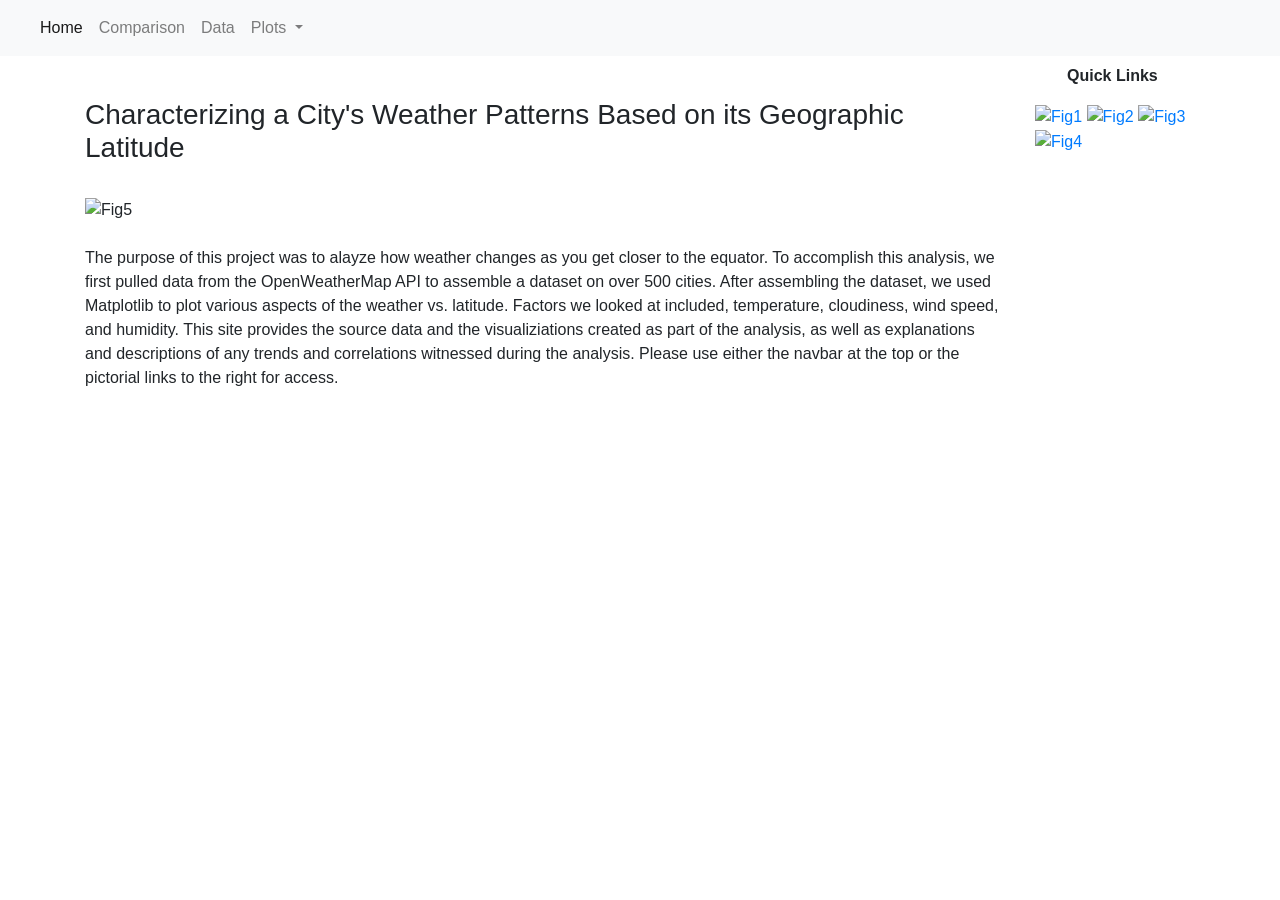
==== website/index.html @ 868f9dd1 "Add files via upload" ====
<!doctype html>
<html lang="en">

  <head>
    <!-- Required meta tags -->
    <meta charset="utf-8">
    <meta name="viewport" content="width=device-width, initial-scale=1, shrink-to-fit="no">

    <!-- Bootstrap CSS -->
    <link rel="stylesheet" href="https://stackpath.bootstrapcdn.com/bootstrap/4.5.2/css/bootstrap.min.css" integrity="sha384-JcKb8q3iqJ61gNV9KGb8thSsNjpSL0n8PARn9HuZOnIxN0hoP+VmmDGMN5t9UJ0Z" crossorigin="anonymous">

	<!-- Custom CSS -->
	<link rel="stylesheet" href="style.css">
		
    <title>Home</title>
    <title>Responsive Columns</title>
  
  </head>
  
  <body>
    
	<nav class="navbar navbar-expand-lg navbar-light bg-light">
    <a class="navbar-brand" href="#"></a>
    <button class="navbar-toggler" type="button" data-toggle="collapse" data-target="#navbarSupportedContent" aria-controls="navbarSupportedContent" aria-expanded="false" aria-label="Toggle navigation">
      <span class="navbar-toggler-icon"></span>
    </button>

    <div class="collapse navbar-collapse" id="navbarSupportedContent">
      <ul class="navbar-nav mr-auto">
        <li class="nav-item active">
          <a class="nav-link" href="index.html#">Home <span class="sr-only">(current)</span></a>
        </li>
        <li class="nav-item">
          <a class="nav-link" href="comparison.html#">Comparison</a>
        </li>
        <li class="nav-item">
          <a class="nav-link" href="cities.html#">Data</a>
        </li>  
        <li class="nav-item Plots">
          <a class="nav-link dropdown-toggle" href="#" id="navbarDropdown" role="button" data-toggle="dropdown" aria-haspopup="true" aria-expanded="false">
            Plots
          </a>
          <div class="dropdown-menu" aria-labelledby="Plots">
			<a class="dropdown-item" href="lat-vs-cloud.html#">Cloudiness</a>
            <a class="dropdown-item" href="lat-vs-hum.html#">Humidity</a>
            <a class="dropdown-item" href="lat-vs-temp.html#">Temperature</a>
            <a class="dropdown-item" href="lat-vs-wind.html#">Windspeed</a>          
          </div>
        </li>
      </ul>
    </div>
  </nav>
    
    <h1></h1>
    
    <div class="container">
    
         <div class="row">
         
            <div class="col-sm-10">
        	<h3><br>Characterizing a City's Weather Patterns Based on its Geographic Latitude</h3>
        	<br><img src="Resources/assets/images/Fig5.png" alt="Fig5" class="img-fluid">
        	
        	<p><br>The purpose of this project was to alayze how weather changes as you get closer to the equator. 
        	To accomplish this analysis, we first pulled data from the OpenWeatherMap API to assemble a dataset on over 
        	500 cities. After assembling the dataset, we used Matplotlib to plot various aspects of the weather vs. 
        	latitude. Factors we looked at included, temperature, cloudiness, wind speed, and humidity. This site 
        	provides the source data and the visualiziations created as part of the analysis, as well as explanations
        	and descriptions of any trends and correlations witnessed during the analysis. Please use either the navbar
        	at the top or the pictorial links to the right for access.<br><br></p>
        	</div>
        	
			<div class="col-sm-2">
			
			<p style="margin-left:20%; margin-right:20%;"> <b> Quick Links </b> </p>
			
			<a href="lat-vs-temp.html#">
			<img src="Resources/assets/images/Fig1.png" alt="Fig1" class="img-fluid">
        	
        	<a href="lat-vs-hum.html#">
        	<img src="Resources/assets/images/Fig2.png" alt="Fig2" class="img-fluid">
        	
        	<a href="lat-vs-cloud.html#">
        	<img src="Resources/assets/images/Fig3.png" alt="Fig3" class="img-fluid">
        	
        	<a href="lat-vs-wind.html#">
        	<img src="Resources/assets/images/Fig4.png" alt="Fig4" class="img-fluid">
        	
        	</div>    	
        
        </div>	
     	   	
     </div>
     
<script src="https://code.jquery.com/jquery-3.5.1.slim.min.js" integrity="sha384-DfXdz2htPH0lsSSs5nCTpuj/zy4C+OGpamoFVy38MVBnE+IbbVYUew+OrCXaRkfj" crossorigin="anonymous"></script>
<script src="https://cdn.jsdelivr.net/npm/popper.js@1.16.1/dist/umd/popper.min.js" integrity="sha384-9/reFTGAW83EW2RDu2S0VKaIzap3H66lZH81PoYlFhbGU+6BZp6G7niu735Sk7lN" crossorigin="anonymous"></script>
<script src="https://stackpath.bootstrapcdn.com/bootstrap/4.5.2/js/bootstrap.min.js" integrity="sha384-B4gt1jrGC7Jh4AgTPSdUtOBvfO8shuf57BaghqFfPlYxofvL8/KUEfYiJOMMV+rV" crossorigin="anonymous"></script>    
        	
 </body>

</html>
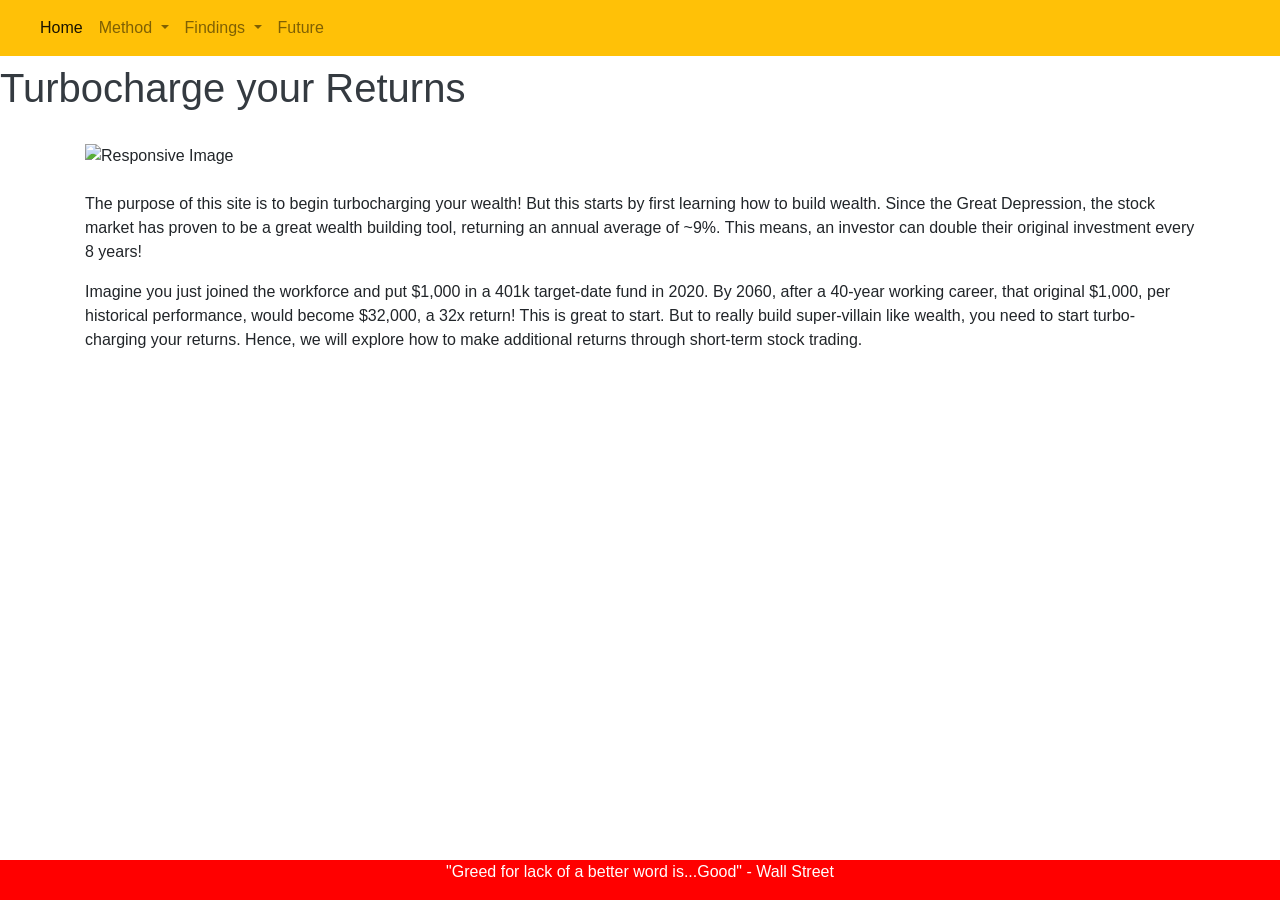
==== commit 36ece547: "webfiles" ====
--- a/website/index.html
+++ b/website/index.html
@@ -19,7 +19,7 @@
   
   <body>
     
-	<nav class="navbar navbar-expand-lg navbar-light bg-light">
+<nav class="navbar navbar-expand-lg navbar-light bg-warning">
     <a class="navbar-brand" href="#"></a>
     <button class="navbar-toggler" type="button" data-toggle="collapse" data-target="#navbarSupportedContent" aria-controls="navbarSupportedContent" aria-expanded="false" aria-label="Toggle navigation">
       <span class="navbar-toggler-icon"></span>
@@ -27,70 +27,79 @@
 
     <div class="collapse navbar-collapse" id="navbarSupportedContent">
       <ul class="navbar-nav mr-auto">
+        
         <li class="nav-item active">
           <a class="nav-link" href="index.html#">Home <span class="sr-only">(current)</span></a>
         </li>
-        <li class="nav-item">
-          <a class="nav-link" href="comparison.html#">Comparison</a>
+        <li class="nav-item Method">
+          <a class="nav-link dropdown-toggle" href="#" id="navbarDropdown" role="button" data-toggle="dropdown" aria-haspopup="true" aria-expanded="false">
+            Method
+          </a>
+          <div class="dropdown-menu" aria-labelledby="Method">
+			<a class="dropdown-item" href="basics.html#">Basics</a>
+            <a class="dropdown-item" href="process.html#">Process</a>
+          </div>
+        </li>
+        <li class="nav-item Findings">
+          <a class="nav-link dropdown-toggle" href="#" id="navbarDropdown" role="button" data-toggle="dropdown" aria-haspopup="true" aria-expanded="false">
+            Findings
+          </a>
+          <div class="dropdown-menu" aria-labelledby="Findings">
+			<a class="dropdown-item" href="findings.html#">Key Features</a>
+            <a class="dropdown-item" href="predictor.html#">Predictor</a>
+          </div>
         </li>
         <li class="nav-item">
-          <a class="nav-link" href="cities.html#">Data</a>
+          <a class="nav-link" href="future.html#">Future</a>
         </li>  
-        <li class="nav-item Plots">
-          <a class="nav-link dropdown-toggle" href="#" id="navbarDropdown" role="button" data-toggle="dropdown" aria-haspopup="true" aria-expanded="false">
-            Plots
-          </a>
-          <div class="dropdown-menu" aria-labelledby="Plots">
-			<a class="dropdown-item" href="lat-vs-cloud.html#">Cloudiness</a>
-            <a class="dropdown-item" href="lat-vs-hum.html#">Humidity</a>
-            <a class="dropdown-item" href="lat-vs-temp.html#">Temperature</a>
-            <a class="dropdown-item" href="lat-vs-wind.html#">Windspeed</a>          
-          </div>
-        </li>
+        
       </ul>
     </div>
   </nav>
     
     <h1></h1>
     
-    <div class="container">
-    
+   <div class="h1 mb-2 bg-white text-dark">Turbocharge your Returns</div>
+       
+   <div class="container">
+      
          <div class="row">
          
-            <div class="col-sm-10">
-        	<h3><br>Characterizing a City's Weather Patterns Based on its Geographic Latitude</h3>
-        	<br><img src="Resources/assets/images/Fig5.png" alt="Fig5" class="img-fluid">
+            <div class="col-sm-12">
         	
-        	<p><br>The purpose of this project was to alayze how weather changes as you get closer to the equator. 
-        	To accomplish this analysis, we first pulled data from the OpenWeatherMap API to assemble a dataset on over 
-        	500 cities. After assembling the dataset, we used Matplotlib to plot various aspects of the weather vs. 
-        	latitude. Factors we looked at included, temperature, cloudiness, wind speed, and humidity. This site 
-        	provides the source data and the visualiziations created as part of the analysis, as well as explanations
-        	and descriptions of any trends and correlations witnessed during the analysis. Please use either the navbar
-        	at the top or the pictorial links to the right for access.<br><br></p>
+        		<br><img src="images/Mothership.png" alt="Responsive Image" class="mx-auto d-block">
+        	
+        		<p><br>The purpose of this site is to begin turbocharging your wealth! But this starts by first learning how to build wealth.
+        		Since the Great Depression, the stock market has proven to be a great wealth building tool, returning an annual average of ~9%. 
+        		This means, an investor can double their original investment every 8 years!<br></p>
+        	
+        		<p>Imagine you just joined the workforce and put $1,000 in a 401k target-date fund in 2020. By 2060, after a 40-year working career, that original 
+        		$1,000, per historical performance, would become $32,000, a 32x return! This is great to start. But to really build super-villain like wealth, 
+        		you need to	start turbo-charging your returns. Hence, we will explore how to make additional returns through short-term stock trading. 
+        		<br><br></p>
+        	
         	</div>
         	
-			<div class="col-sm-2">
-			
-			<p style="margin-left:20%; margin-right:20%;"> <b> Quick Links </b> </p>
-			
-			<a href="lat-vs-temp.html#">
-			<img src="Resources/assets/images/Fig1.png" alt="Fig1" class="img-fluid">
-        	
-        	<a href="lat-vs-hum.html#">
-        	<img src="Resources/assets/images/Fig2.png" alt="Fig2" class="img-fluid">
-        	
-        	<a href="lat-vs-cloud.html#">
-        	<img src="Resources/assets/images/Fig3.png" alt="Fig3" class="img-fluid">
-        	
-        	<a href="lat-vs-wind.html#">
-        	<img src="Resources/assets/images/Fig4.png" alt="Fig4" class="img-fluid">
-        	
-        	</div>    	
-        
         </div>	
      	   	
-     </div>
+     </div><br><br>
+
+<style>
+.footer {
+	position: fixed;
+	left: 0;
+	bottom: 0;
+	width: 100%;
+	background-color: red;
+	color: white;
+	text-align: center;
+	}
+</style>
+
+<div class="footer">
+	<p>"Greed for lack of a better word is...Good" - Wall Street</p>
+</div>
+    
      
 <script src="https://code.jquery.com/jquery-3.5.1.slim.min.js" integrity="sha384-DfXdz2htPH0lsSSs5nCTpuj/zy4C+OGpamoFVy38MVBnE+IbbVYUew+OrCXaRkfj" crossorigin="anonymous"></script>
 <script src="https://cdn.jsdelivr.net/npm/popper.js@1.16.1/dist/umd/popper.min.js" integrity="sha384-9/reFTGAW83EW2RDu2S0VKaIzap3H66lZH81PoYlFhbGU+6BZp6G7niu735Sk7lN" crossorigin="anonymous"></script>
--- a/website/style.css
+++ b/website/style.css
@@ -0,0 +1,8 @@
+.body {
+	color: #343a40;
+	}
+	
+
+
+
+	
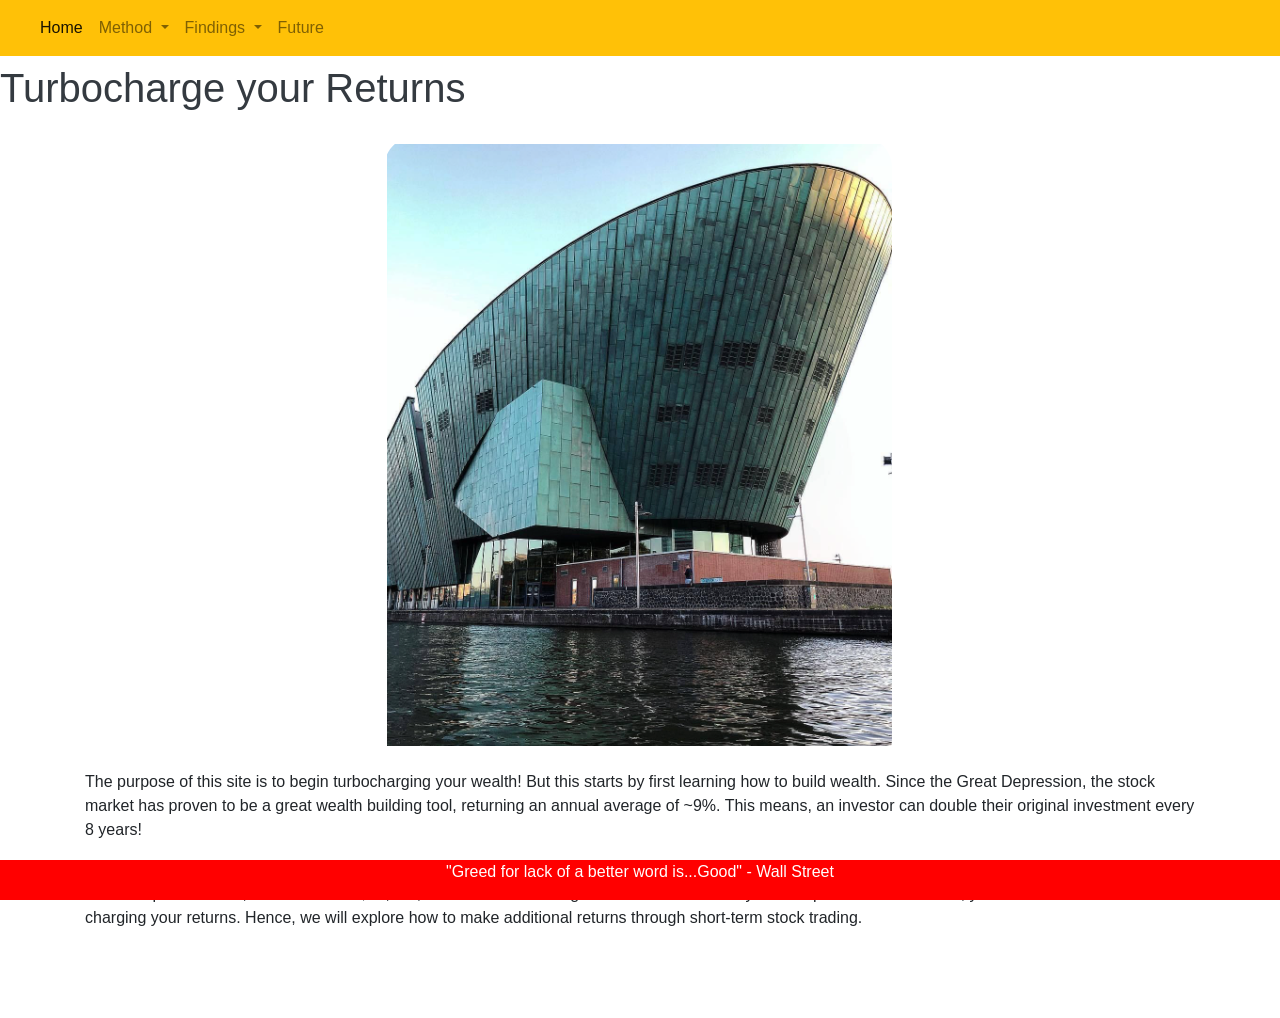
==== commit d5d6ae44: "typos" ====
--- a/website/index.html
+++ b/website/index.html
@@ -67,7 +67,7 @@
          
             <div class="col-sm-12">
         	
-        		<br><img src="images/Mothership.png" alt="Responsive Image" class="mx-auto d-block">
+        		<br><img src="Images/Mothership.png" alt="Responsive Image" class="mx-auto d-block">
         	
         		<p><br>The purpose of this site is to begin turbocharging your wealth! But this starts by first learning how to build wealth.
         		Since the Great Depression, the stock market has proven to be a great wealth building tool, returning an annual average of ~9%. 
